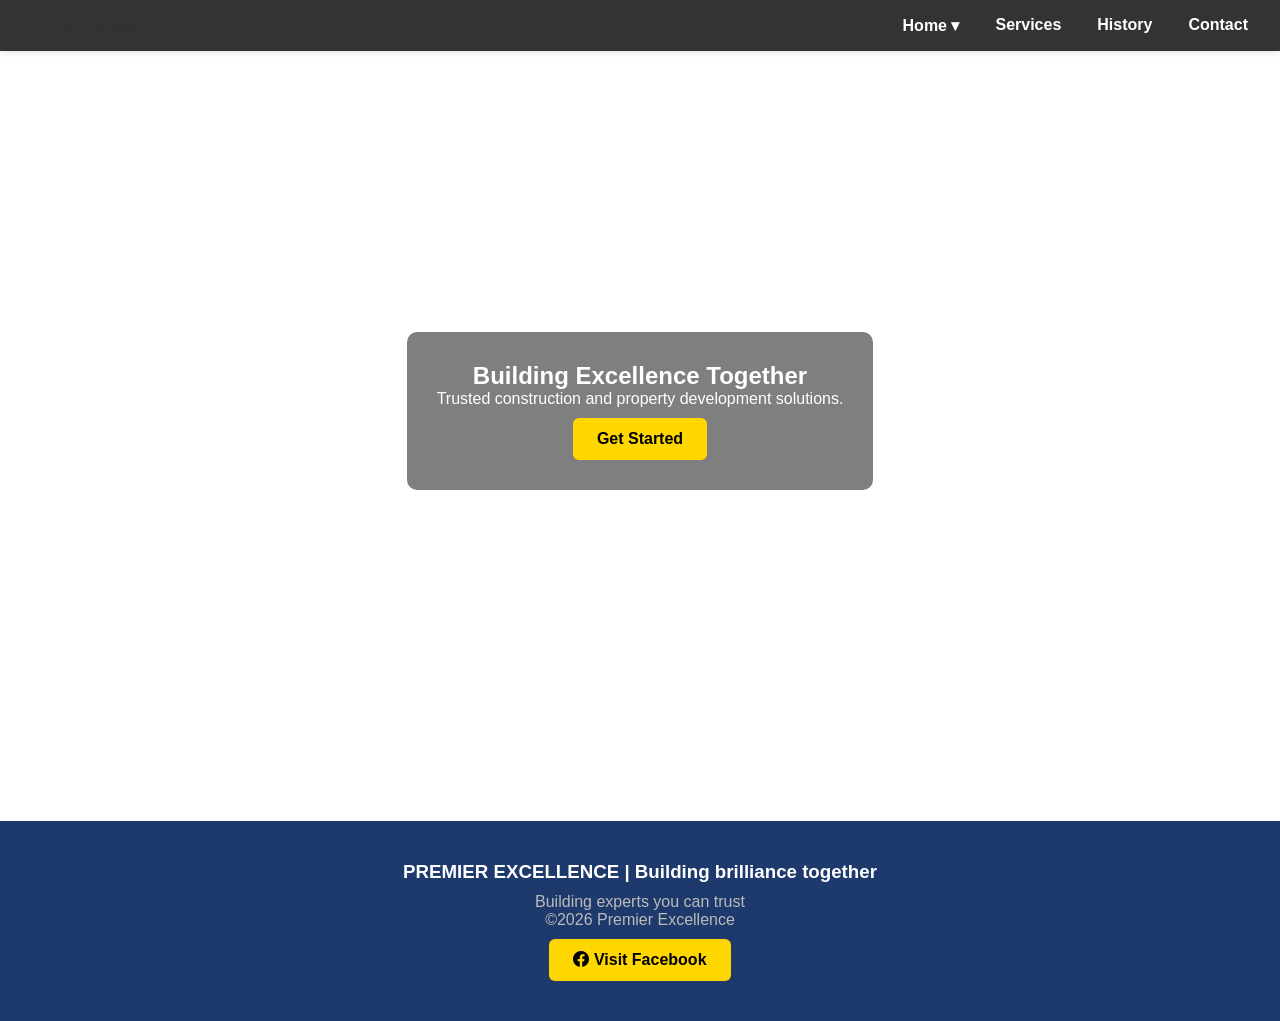
==== index.html @ 6f5755c3 "Add files via upload" ====
<!DOCTYPE html>
<html>
<head>
    <meta charset="UTF-8">
    <meta name="viewport" content="width=device-width,initial-scale=1.0">
  <title>Premier Excellence</title>
  <link rel="stylesheet" href="style.css">
  <link href="https://cdn.jsdelivr.net/npm/bootstrap-icons/font/bootstrap-icons.css" rel="stylesheet">
</head>
<body class="home-page">
   
  <nav class="navbar">
  <div class="logo">Premier Excellence</div>
  <div class="menu-toggle" id="menu-toggle">
    ☰
  </div>
  <ul class="nav-links" id="nav-links">
        <li class="dropdown">
      <a href="index.html">Home ▾</a>
      <ul class="dropdown-menu">
        <li><a href="projects.html">Projects</a></li>
        <li><a href="feedback.html">Feedback</a></li>
        <li><a href="about.html">About Us</a></li>
      </ul>
       </li>
       <li><a href="services.html">Services</a></li>
    <li><a href="history.html">History</a></li>
    <li><a href="contact.html">Contact</a></li>
  </ul>
</nav>
  

<section class="hero">
    <div class="hero-content">
        <h1>Building Excellence Together</h1>
        <p>Trusted construction and property development solutions.</p>
        <a href="contact.html" class="btn">Get Started</a>
    </div>
  </section>
<footer class="footer">
            <div class="footer-container">
                <h3>PREMIER EXCELLENCE | Building brilliance together</h3>
                <p>Building experts you can trust</p>
            </div>
            <div class="footer-bottom">
                <p>&copy;2026 Premier Excellence</p>
            </div>
            <a href="https://www.facebook.com/share/1CiE1dyX8g/" target="_blank" class="btn btn-primary">
  <i class="bi bi-facebook"></i> Visit Facebook
</a>
          </footer>
      <script src="js/script.js"></script>
</body>
</html>
---- style.css ----
body {
  margin: 0;
  font-family: Arial, Helvetica, sans-serif;
  color: #333;
}

/* Navigation */
nav {
  background: #333;
  box-shadow: 0 2px 6px rgba(0,0,0,0.1);
  padding: 16px 24px;
  display: flex;
  justify-content: space-between;
  align-items: center;
}

nav h1 {
  margin: 0;
}

nav ul {
  list-style: none;
  display: flex;
  gap: 20px;
  margin: 0;
  padding: 0;
}

nav ul li a {
  text-decoration: none;
  color: #fff;
  font-weight: bold;
}

/* Forms */
form {
  max-width: 500px;
  margin: auto;
}

input, textarea, button {
  width: 100%;
  padding: 12px;
  margin-bottom: 12px;
}

button {
  background: black;
  color: #fff;
  border: none;
  cursor: pointer;
}

/* Footer */
footer {
  background: #1E3A6D;
  color: #1E3A6D;
  text-align: center;
  padding: 16px;
}


.small-container {
    max-width: 1080px;
    margin: auto;
    padding: 20px;
}

.title {
    text-align: center;
    margin-bottom: 20px;
    font-size: 28px;
}

.grid {
    display: grid;
    grid-template-columns: repeat(auto-fit, minmax(250px, 1fr));
    gap: 20px;
}

.card {
    background: #fff;
    border-radius: 10px;
    padding: 15px;
    text-align: center;
    box-shadow: 0 4px 10px rgba(0,0,0,0.1);
    transition: transform 0.3s ease;
}

.card img {
    width: 100%;
    height: 200px;
    object-fit: cover;
    border-radius: 10px;
}

.card:hover {
    transform: translateY(-5px);
}


@keyframes pop {
  50% {
    transform: scale(1.5);
  }
}

button {
  margin-top: 12px;
  padding: 8px 14px;
  border: none;
  background: #C89A4A;
  color: white;
  border-radius: 6px;
  cursor: pointer;
}

footer {
  background: #1E3A6D;
  color: white;
  text-align: center;
  padding: 40px 20px;
  margin-top: 50px;
}

footer h3 {
  margin-bottom: 10px;
}

footer p {
  color: #bbb;
}

.card {
  animation: fadeIn 1s ease;
}

@keyframes fadeIn {
  from {
      opacity: 0;
      transform: translateY(20px);
  }

  to {
      opacity: 1;
      transform: translateY(0);
  }
}

@media(max-width: 768px) {

  nav {
    flex-direction: column;
    gap: 15px;
  }

  nav ul {
    flex-direction: column;
    text-align: center;
  }

  .hero {
    height: 60vh;
  }
}




.hero {
  height: 80vh;
  background: url("images/construction.jpg") center/cover;
  display: flex;
  justify-content: center;
  align-items: center;
  text-align: center;
  color: white;
}

.hero-content {
  background: rgba(0,0,0,0.5);
  padding: 30px;
  border-radius: 10px;
}

.btn {
  display: inline-block;
  padding: 12px 24px;
  background: gold;
  color: black;
  text-decoration: none;
  border-radius: 6px;
  margin-top: 10px;
  font-weight: bold;
}




nav ul li a {
  text-decoration: none;
  color: #fff;
  font-weight: bold;
  transition: color 0.3s ease;
}

nav ul li a:hover {
  color: gold;
}

.home-page {
          background: url('https://images.unsplash.com/photo-1503387762-592deb58ef4e') no-repeat center center/cover;
}

.services-page {
    
    background: #f4f6f8 url('https://www.transparenttextures.com/patterns/concrete-wall.png');
}

.projects-page {
    
    background: #f4f6f8 url('https://www.transparenttextures.com/patterns/concrete-wall.png');
}


.history-page {
          background: url('images/d1fcf472-0eba-4b6c-8122-c032ccea8697.jpg') no-repeat center center/cover;
}


body {
  margin: 0;
  font-family: Arial, sans-serif;
}





/* SLIDESHOW */
.slideshow {
    position: relative;
    height: 500px;
    overflow: hidden;
}

.slide {
    position: absolute;
    width: 100%;
    height: 100%;
    background-size: cover;
    background-position: center;
    opacity: 0;
    transition: opacity 1s ease-in-out;
}

.slide.active {
    opacity: 1;
}



.slide-content {
    position: absolute;
    top: 50%;
    left: 50%;
    transform: translate(-50%, -50%);

    text-align: center;
    color: white;
}

.slide-content h2 {
    font-size: 2rem;
    margin: 0;
    font-weight: bold;
}


/* CONTACT SECTION */
.contact-container {
    display: flex;
    gap: 40px;
    padding: 50px;
    align-items: flex-start;
    flex-wrap: wrap;
}

.contact-info {
    flex: 1;
    min-width: 300px;
}

.contact-form {
    flex: 1;
    min-width: 300px;
}

/* FORM */
form input,
form textarea,
form select {
    width: 100%;
    padding: 14px;
    margin-bottom: 20px;
    border: 1px solid #ccc;
    border-radius: 8px;
    font-size: 16px;
}

/* BETTER DROPDOWN */
form select {
    background-color: white;
    cursor: pointer;
    color: #333;
    font-weight: 500;
}

form select:focus {
    border-color: orange;
    outline: none;
    box-shadow: 0 0 5px rgba(255,165,0,0.5);
}

/* BUTTON */
.btn-orange {
    background-color: orange;
    color: white;
    border: none;
    padding: 14px 30px;
    border-radius: 8px;
    cursor: pointer;
    font-size: 16px;
}

.btn-orange:hover {
    background-color: darkorange;
}



*{
  margin:0;
  padding: 0;
}

html,body{
  width:100;
  height:100;
}






/* Links */
.nav-links {
  list-style: none;
  display: flex;
  gap: 20px;
}

.nav-links li {
  position: relative;
}

.nav-links a {
  color: white;
  text-decoration: none;
  padding: 8px;
}

/* Dropdown */
.dropdown-menu {
  display: none;
  position: absolute;
  background: white;
  top: 100%;
  left: 0;
  list-style: none;
  min-width: 150px;
}

.dropdown-menu li a {
  color: black;
  display: block;
  padding: 10px;
}

.dropdown:hover .dropdown-menu {
  display: block;
}

/* Hamburger (hidden on desktop) */
.menu-toggle {
  display: none;
  font-size: 24px;
  cursor: pointer;
}

/* 🔥 MOBILE STYLES */
@media (max-width: 768px) {
  .menu-toggle {
    display: block;
  }

  .nav-links {
    position: absolute;
    top: 60px;
    left: 0;
    width: 100%;
    background: #333;
    flex-direction: column;
    align-items: center;
    display: none;
  }

  .nav-links.active {
    display: flex;
  }

  .dropdown-menu {
    position: static;
    background: #c89a4a;
    width: 100%;
  }

  .dropdown-menu li a {
    color: white;
  }

  .dropdown:hover .dropdown-menu {
    display: none; /* disable hover on mobile */
  }

  .dropdown.active .dropdown-menu {
    display: block;
  }
}

 body {
  font-family: Arial, sans-serif;
}

.timeline {
  position: relative;
  max-width: 800px;
  margin: 40px auto;
  padding: 20px;
}

.timeline h1 {
  text-align: center;
  margin-bottom: 40px;
}

/* Vertical line */
.timeline::after {
  content: '';
  position: absolute;
  width: 4px;
  background-color: #0078D4;
  top: 0;
  bottom: 0;
  left: 50%;
  margin-left: -2px;
}

/* Timeline items */
.timeline-item {
  padding: 20px;
  position: relative;
  width: 50%;
}

/* Left side */
.timeline-item:nth-child(odd) {
  left: 0;
}

/* Right side */
.timeline-item:nth-child(even) {
  left: 50%;
}

/* Content box */
.timeline-content {
  background-color: #f5f5f5;
  padding: 15px;
  border-radius: 10px;
  position: relative;
  box-shadow: 0 2px 5px rgba(0,0,0,0.1);
}

/* Circles on the line */
.timeline-item::after {
  content: '';
  position: absolute;
  width: 15px;
  height: 15px;
  right: -8px;
  background-color: #0078D4;
  border: 3px solid white;
  top: 30px;
  border-radius: 50%;
  z-index: 1;
}

/* Fix circle position for right side */
.timeline-item:nth-child(even)::after {
  left: -8px;
}

@media screen and (max-width: 600px) {

  .timeline::after {
    left: 20px;
  }

  .timeline-item {
    width: 100%;
    padding-left: 50px;
    padding-right: 20px;
  }

  .timeline-item:nth-child(even) {
    left: 0%;
  }

  .timeline-item::after {
    left: 10px;
  }
}
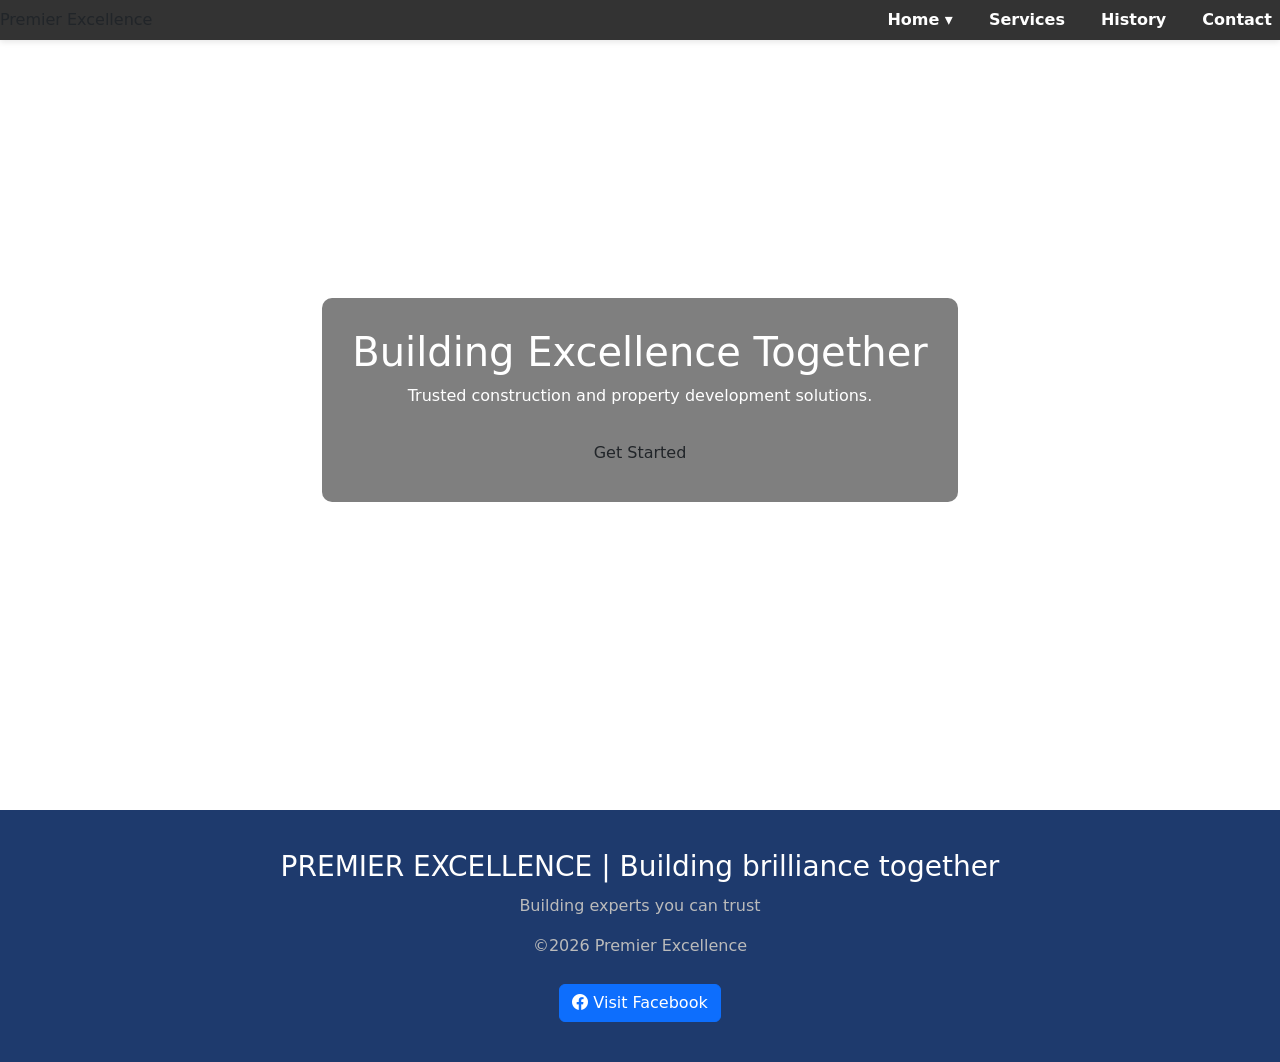
==== commit 9ced6334: "Update index.html" ====
--- a/index.html
+++ b/index.html
@@ -6,6 +6,7 @@
   <title>Premier Excellence</title>
   <link rel="stylesheet" href="style.css">
   <link href="https://cdn.jsdelivr.net/npm/bootstrap-icons/font/bootstrap-icons.css" rel="stylesheet">
+    <link href="https://cdn.jsdelivr.net/npm/bootstrap@5.3.3/dist/css/bootstrap.min.css" rel="stylesheet">
 </head>
 <body class="home-page">
    
@@ -51,4 +52,4 @@
           </footer>
       <script src="js/script.js"></script>
 </body>
-</html>+</html>
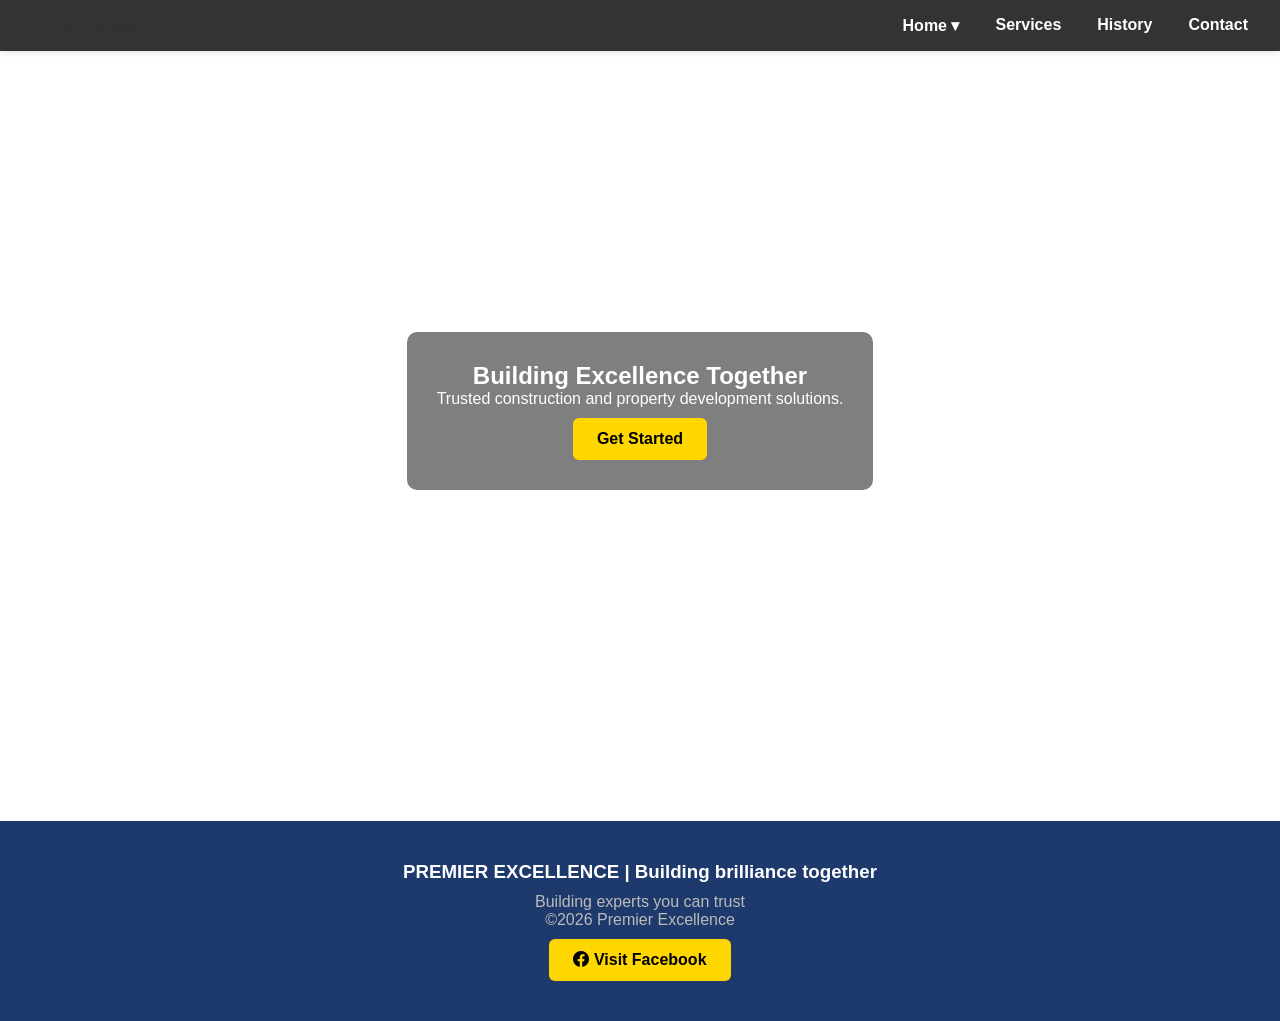
==== commit 77003520: "Update index.html" ====
--- a/index.html
+++ b/index.html
@@ -6,7 +6,7 @@
   <title>Premier Excellence</title>
   <link rel="stylesheet" href="style.css">
   <link href="https://cdn.jsdelivr.net/npm/bootstrap-icons/font/bootstrap-icons.css" rel="stylesheet">
-    <link href="https://cdn.jsdelivr.net/npm/bootstrap@5.3.3/dist/css/bootstrap.min.css" rel="stylesheet">
+  
 </head>
 <body class="home-page">
    
